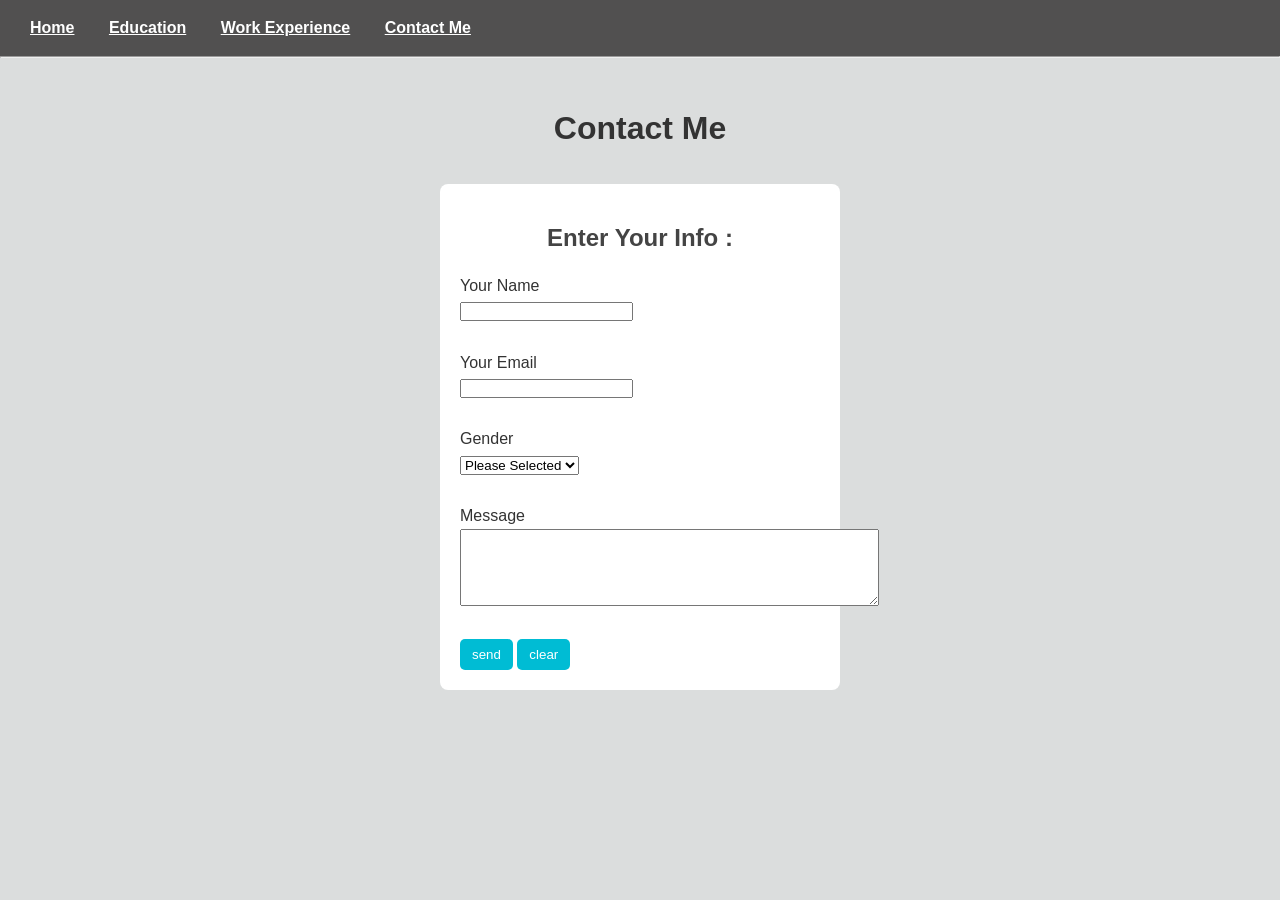
==== contact.html @ b261fb5f "first version" ====
<!DOCTYPE html>
<html lang="en">
<head>
    <meta charset="UTF-8">
    <meta name="viewport" content="width=device-width, initial-scale=1.0">
    <link rel="stylesheet" href="./styles.css">
    <title>Document</title>
</head>
<body>
    <nav>
        <a href="index.html">Home</a>
        <a href="Education.html">Education</a>
        <a href="Work.html">Work Experience</a>
        <a href="contact.html">Contact Me</a>
    </nav> <hr><br>
    
    <h1>Contact Me</h1>

    <form>
        <h2>Enter Your Info : </h2>
        <label for="name">Your Name</label> <br>
        <input type="text" id="name"> <br><br>

        <label for="">Your Email</label> <br>
        <input type="email"> <br><br>

        <label for="">Gender</label> <br>
        <select name="" id="">
            <option value="gender" selected disabled>Please Selected</option>
            <option value="male">Male</option>
            <option value="female">Female</option>
            <option value="other">Other</option>
        </select> <br><br>

        <label for="">Message</label> <br>
        <textarea name="note" id="message" rows="5" cols="50"></textarea> <br><br>

        <button type="submit">send</button>
        <button type="reset">clear</button>
    </form>
    
</body>
</html>
---- styles.css ----
* {
    margin: 0;
    padding: 0;
    box-sizing: border-box;
}

body {
    font-family: Arial, Helvetica, sans-serif;
    background-color: #dbdddd;
    color: #333;
    line-height: 1.6;
}

nav {
    padding: 15px;
    background-color: #515050;
}

nav a {
    color: white;
    margin: 0 15px;
    font-weight: bold;
}

nav a:hover {
    color: #00bcd4;
}

h1 {
    text-align: center;
    margin: 20px 0;
}

h2 {
    text-align: center;
    margin: 15px 0;
    color: #444;
}

.heading {
    margin-bottom: 10px;
    color: #444;
    text-align: left;
}

ul {
    margin-left: 20px;
    margin-top: 10px;    
}

img {
    display: block;
    margin: 20px auto;
    border-radius: 10px;
}

p {
    text-align: center;

}

section {
    width: 30%;
    margin: 30px auto;
    padding: 25px;
    background: #f2f2f2;
    border-radius: 12px;
}

section p {
    text-align: left;
}

table {
    width: 80%;
    margin: 20px auto;
    border-collapse: collapse;
    background: white;
}

th, td {
    padding: 10px;
    border: 1px solid #ddd;
    text-align: center;
}

th {
    background-color: #00bcd4;
    color: white;
}

form {
    background: white;
    width: 400px;
    margin: 30px auto;
    padding: 20px;
    border-radius: 8px;
}

button {
    padding: 8px 12px;
    border: none;
    background-color: #00bcd4;
    color: white;
    border-radius: 5px;
    cursor: pointer;
}
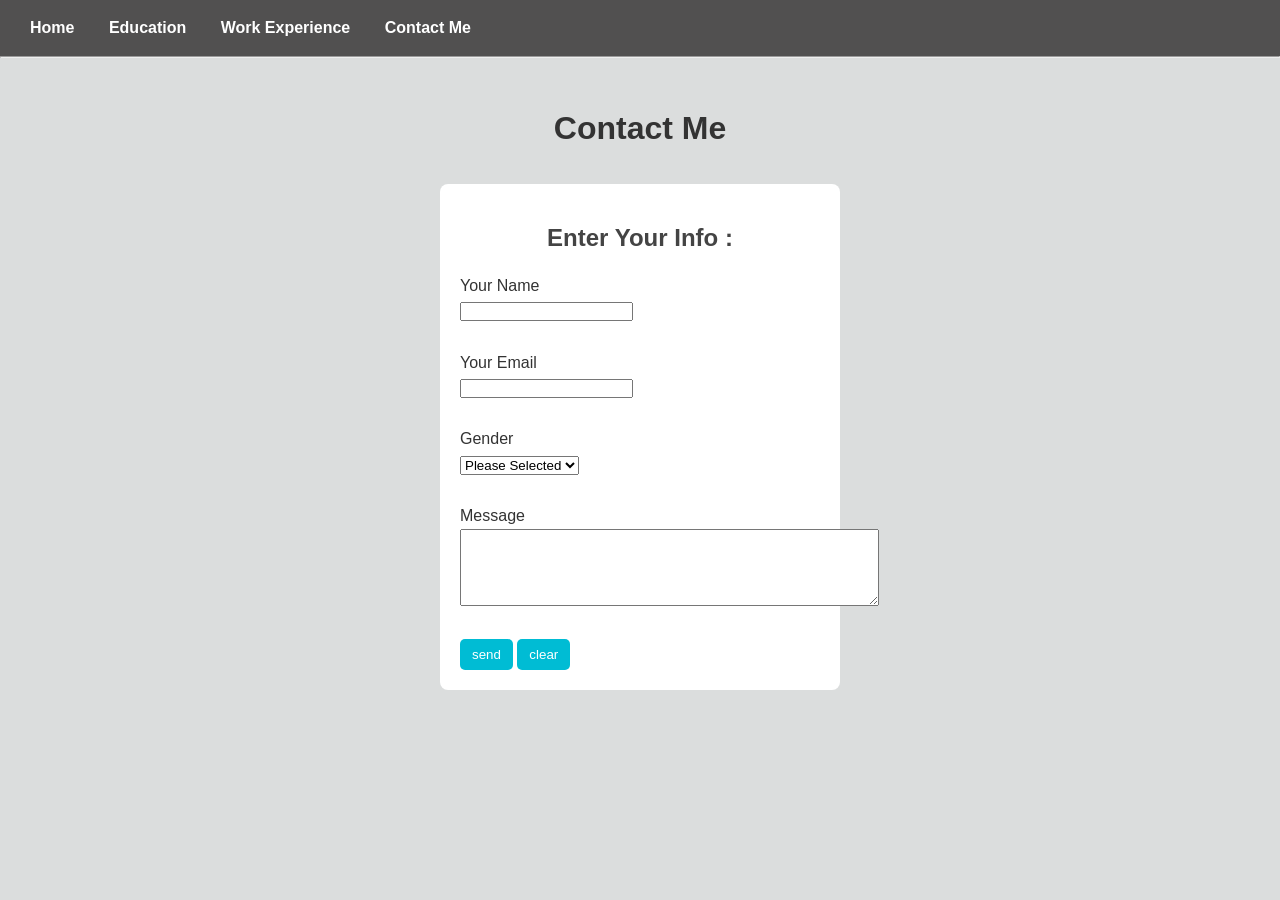
==== commit 1512cc09: "update" ====
--- a/contact.html
+++ b/contact.html
@@ -9,8 +9,8 @@
 <body>
     <nav>
         <a href="index.html">Home</a>
-        <a href="Education.html">Education</a>
-        <a href="Work.html">Work Experience</a>
+        <a href="education.html">Education</a>
+        <a href="work.html">Work Experience</a>
         <a href="contact.html">Contact Me</a>
     </nav> <hr><br>
     
--- a/styles.css
+++ b/styles.css
@@ -20,6 +20,7 @@
     color: white;
     margin: 0 15px;
     font-weight: bold;
+    text-decoration: none;
 }
 
 nav a:hover {
